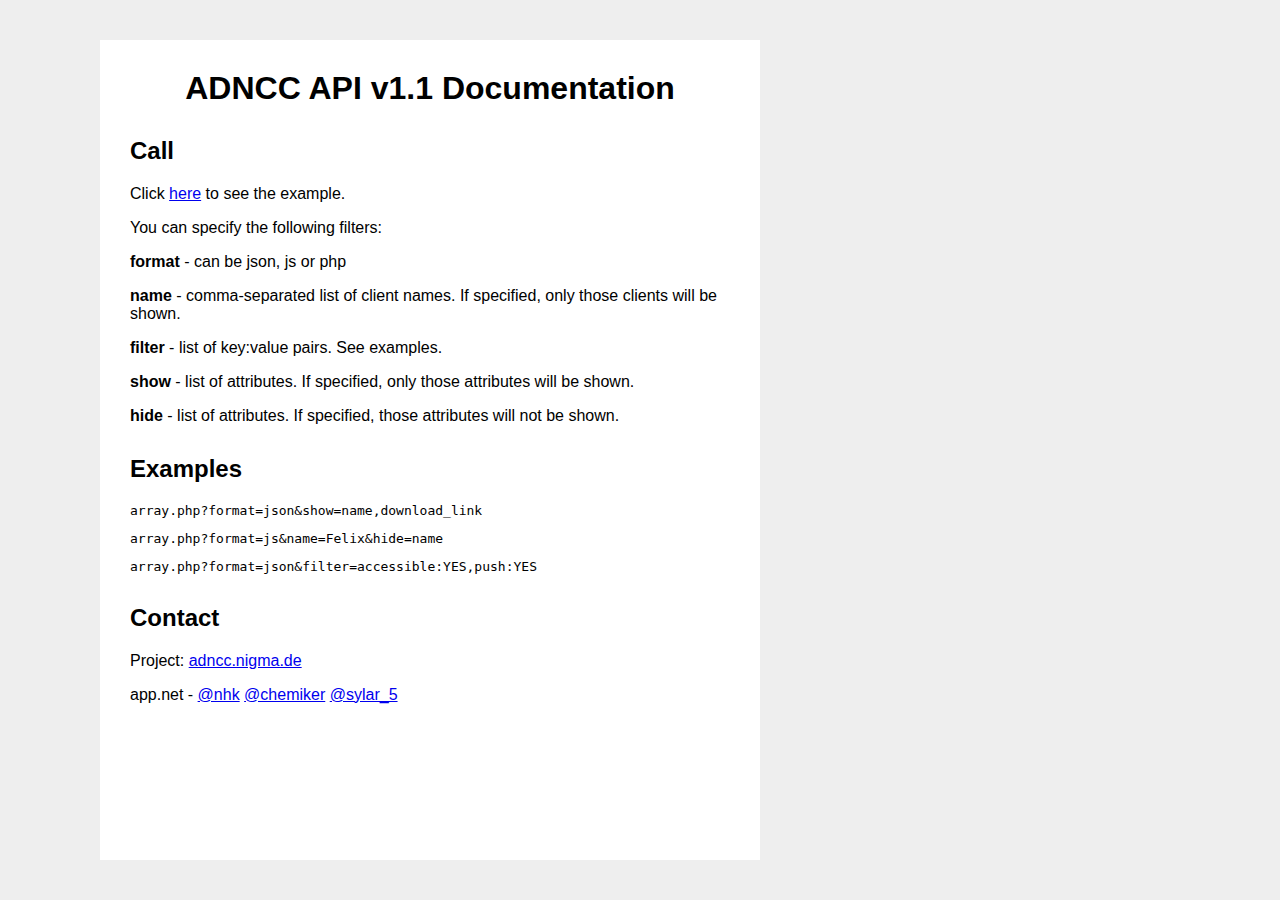
==== api-1.1/index.html @ a3a182a9 "api-1.1: index page as documentation" ====
<html><head>
<title>ADNCC API v1.1 - Documentation</title>
<style>
html {
	background-color:#eeeeee;
	font-family: "Arial",Helvetica,sans-serif;
}
body {
	margin-left:100px;
	margin-top:40px;
	margin-bottom:40px;
	padding:30px;
	background-color:white;
	max-width:600px;
}
h1 {
	text-align:center;
}
h2 {
	margin-top:30px;
}
p.code {
	font-family:monospace;
}
</style>
</head>
<body>
<h1>ADNCC API v1.1 Documentation</h1>
<h2>Call</h2>
<p>Click <a href="array.php?format=json">here</a> to see the example.</p>
<p>You can specify the following filters:</p>
<p><b>format</b> - can be json, js or php</p>
<p><b>name</b> - comma-separated list of client names. If specified, only those clients will be shown.</p>
<p><b>filter</b> - list of key:value pairs. See examples.</p>
<p><b>show</b> - list of attributes. If specified, only those attributes will be shown.</p>
<p><b>hide</b> - list of attributes. If specified, those attributes will not be shown.</p>

<h2>Examples</h2>
<p class="code">array.php?format=json&show=name,download_link</p>
<p class="code">array.php?format=js&name=Felix&hide=name</p>
<p class="code">array.php?format=json&filter=accessible:YES,push:YES</p>

<h2>Contact</h2>
<p>Project: <a href="http://adncc.nigma.de">adncc.nigma.de</a></p>
<p>app.net - 
	<a href="https://alpha.app.net/nhk">@nhk</a>
	<a href="https://alpha.app.net/chemiker">@chemiker</a>
	<a href="https://alpha.app.net/sylar_5">@sylar_5</a>
</p>
</body></html>
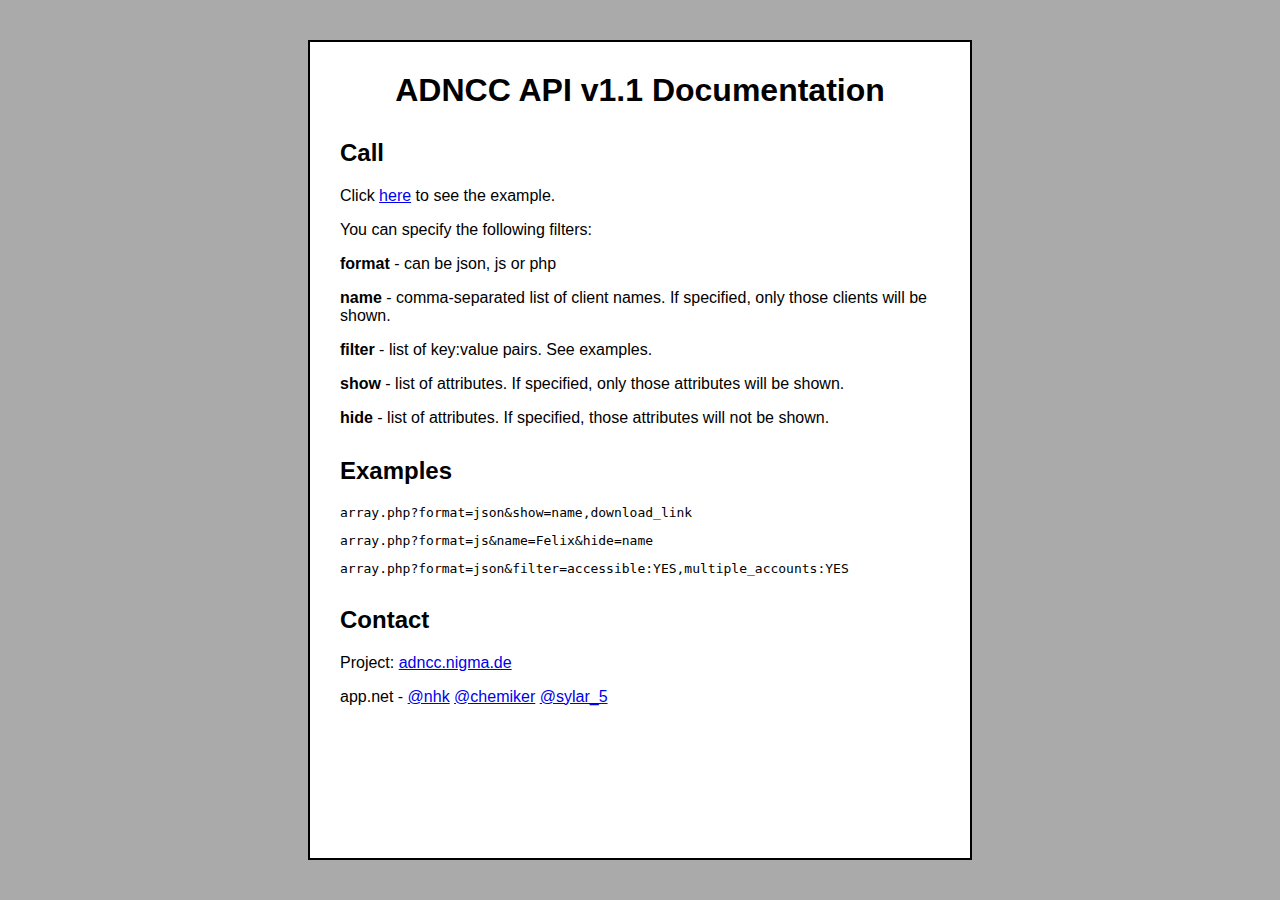
==== commit 6c920a79: "api-1.1: fixed errors and design on index page" ====
--- a/api-1.1/index.html
+++ b/api-1.1/index.html
@@ -2,16 +2,18 @@
 <title>ADNCC API v1.1 - Documentation</title>
 <style>
 html {
-	background-color:#eeeeee;
+	background-color:#aaaaaa;
 	font-family: "Arial",Helvetica,sans-serif;
 }
 body {
-	margin-left:100px;
+	margin-left:auto;
+	margin-right:auto;
 	margin-top:40px;
 	margin-bottom:40px;
 	padding:30px;
 	background-color:white;
 	max-width:600px;
+	border: 2px solid black;
 }
 h1 {
 	text-align:center;
@@ -38,7 +40,7 @@
 <h2>Examples</h2>
 <p class="code">array.php?format=json&show=name,download_link</p>
 <p class="code">array.php?format=js&name=Felix&hide=name</p>
-<p class="code">array.php?format=json&filter=accessible:YES,push:YES</p>
+<p class="code">array.php?format=json&filter=accessible:YES,multiple_accounts:YES</p>
 
 <h2>Contact</h2>
 <p>Project: <a href="http://adncc.nigma.de">adncc.nigma.de</a></p>
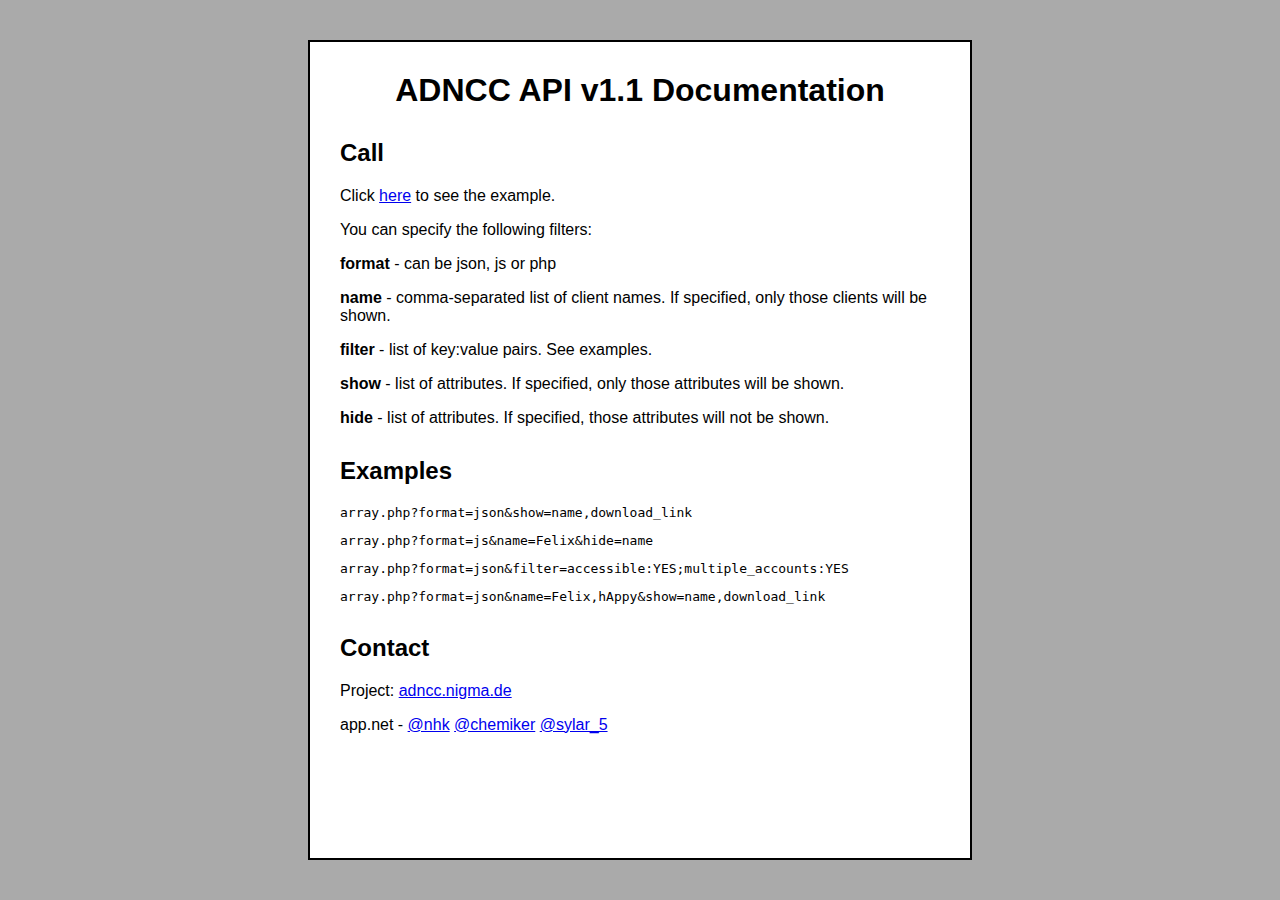
==== commit 92477ab7: "Fixes and stuff" ====
--- a/api-1.1/index.html
+++ b/api-1.1/index.html
@@ -40,7 +40,8 @@
 <h2>Examples</h2>
 <p class="code">array.php?format=json&show=name,download_link</p>
 <p class="code">array.php?format=js&name=Felix&hide=name</p>
-<p class="code">array.php?format=json&filter=accessible:YES,multiple_accounts:YES</p>
+<p class="code">array.php?format=json&filter=accessible:YES;multiple_accounts:YES</p>
+<p class="code">array.php?format=json&name=Felix,hAppy&show=name,download_link</p>
 
 <h2>Contact</h2>
 <p>Project: <a href="http://adncc.nigma.de">adncc.nigma.de</a></p>
